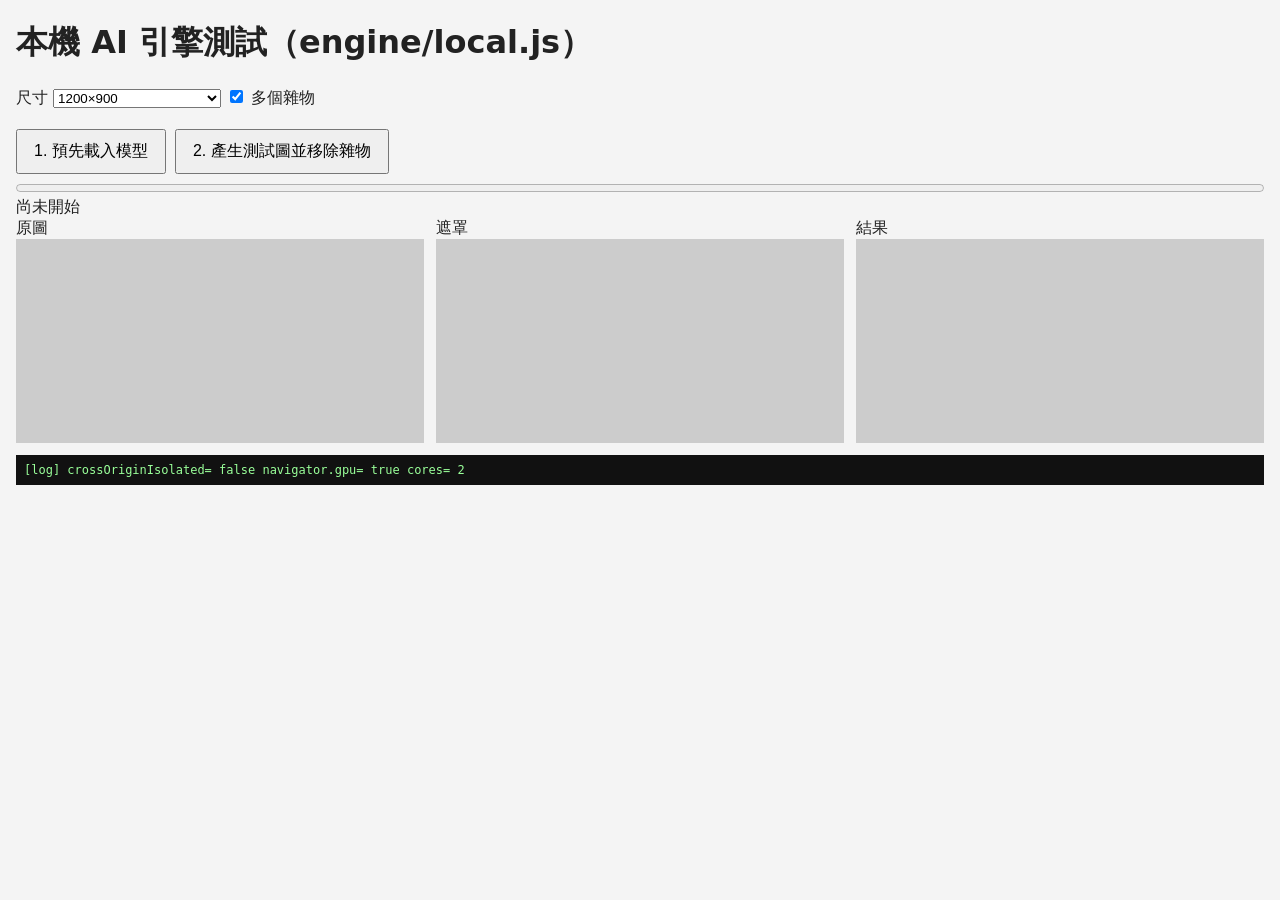
==== engine/local-test.html @ 259e0153 "房屋修圖器：手機修圖 App 第一版 Co-Authored-By: Claude Opus 5.5 <noreply@anthropic.com>" ====
<!doctype html>
<html lang="zh-Hant">
<head>
<meta charset="utf-8">
<meta name="viewport" content="width=device-width, initial-scale=1">
<title>本機 AI 引擎測試</title>
<style>
  body { font-family: system-ui, sans-serif; margin: 16px; background: #f4f4f4; color: #222; }
  .row { display: flex; flex-wrap: wrap; gap: 12px; }
  figure { margin: 0; flex: 1 1 300px; }
  canvas { width: 100%; height: auto; background: #ccc; display: block; }
  button { font-size: 16px; padding: 10px 16px; margin: 4px 4px 4px 0; }
  pre { background: #111; color: #9f9; padding: 8px; font-size: 12px; white-space: pre-wrap; max-height: 40vh; overflow: auto; }
  progress { width: 100%; }
</style>
</head>
<body>
<h1>本機 AI 引擎測試（engine/local.js）</h1>
<p>
  <label>尺寸 <select id="size">
    <option value="1200x900">1200×900</option>
    <option value="4000x3000">4000×3000（手機大圖）</option>
    <option value="640x480">640×480</option>
  </select></label>
  <label><input type="checkbox" id="multi" checked> 多個雜物</label>
</p>
<button id="load">1. 預先載入模型</button>
<button id="run">2. 產生測試圖並移除雜物</button>
<progress id="prog" value="0" max="1"></progress>
<div id="status">尚未開始</div>
<div class="row">
  <figure><figcaption>原圖</figcaption><canvas id="before"></canvas></figure>
  <figure><figcaption>遮罩</figcaption><canvas id="mask"></canvas></figure>
  <figure><figcaption>結果</figcaption><canvas id="after"></canvas></figure>
</div>
<pre id="log"></pre>
<script type="module">
import { loadLocalModel, inpaintLocal, getLocalEngineInfo } from './local.js';

const $ = (id) => document.getElementById(id);
const logEl = $('log');
for (const k of ['log', 'warn', 'error']) {
  const orig = console[k].bind(console);
  console[k] = (...a) => {
    orig(...a);
    logEl.textContent += `[${k}] ` + a.map((x) => (x instanceof Error ? x.message + (x.cause ? ' ← ' + (x.cause.message || x.cause) : '') : typeof x === 'object' ? JSON.stringify(x) : String(x))).join(' ') + '\n';
    logEl.scrollTop = logEl.scrollHeight;
  };
}
console.log('crossOriginIsolated=', self.crossOriginIsolated, 'navigator.gpu=', !!navigator.gpu, 'cores=', navigator.hardwareConcurrency);

function onProgress(p) {
  const prog = $('prog');
  prog.max = p.total || 1; prog.value = p.loaded || 0;
  const pct = p.total ? Math.round((p.loaded / p.total) * 100) : 0;
  $('status').textContent = `${p.stage} ${p.total > 1000 ? (p.loaded / 1e6).toFixed(1) + '/' + (p.total / 1e6).toFixed(1) + 'MB' : ''} ${pct}%`;
}

function makeTestImage(W, H, multi) {
  const img = document.createElement('canvas'); img.width = W; img.height = H;
  const g = img.getContext('2d');
  // 牆面漸層 + 地板 + 一點紋理
  const wall = g.createLinearGradient(0, 0, W, H * 0.7);
  wall.addColorStop(0, '#e9e2d4'); wall.addColorStop(1, '#cfc6b4');
  g.fillStyle = wall; g.fillRect(0, 0, W, H * 0.7);
  const floor = g.createLinearGradient(0, H * 0.7, 0, H);
  floor.addColorStop(0, '#8a6a4a'); floor.addColorStop(1, '#5e4630');
  g.fillStyle = floor; g.fillRect(0, H * 0.7, W, H * 0.3);
  g.strokeStyle = 'rgba(0,0,0,.15)'; g.lineWidth = Math.max(1, W / 800);
  for (let x = 0; x < W; x += W / 12) { g.beginPath(); g.moveTo(x, H * 0.7); g.lineTo(x - W * 0.1, H); g.stroke(); }
  g.fillStyle = '#fff'; g.fillRect(W * 0.6, H * 0.15, W * 0.25, H * 0.3); // 窗戶（不應被改動）
  // 雜物
  const items = [{ x: 0.2, y: 0.55, w: 0.14, h: 0.25, c: '#c0392b' }];
  if (multi) items.push({ x: 0.7, y: 0.75, w: 0.08, h: 0.1, c: '#2e86de' }, { x: 0.05, y: 0.1, w: 0.05, h: 0.06, c: '#27ae60' });
  const mask = document.createElement('canvas'); mask.width = W; mask.height = H;
  const m = mask.getContext('2d');
  m.fillStyle = '#000'; m.fillRect(0, 0, W, H);
  m.fillStyle = '#fff';
  for (const it of items) {
    g.fillStyle = it.c; g.fillRect(it.x * W, it.y * H, it.w * W, it.h * H);
    // 自動遮罩：雜物外框（稍微手繪式地外擴一點）
    const p = Math.max(2, W * 0.004);
    m.fillRect(it.x * W - p, it.y * H - p, it.w * W + 2 * p, it.h * H + 2 * p);
  }
  return { img, mask };
}

function show(id, c) {
  const d = $(id); d.width = c.width; d.height = c.height; d.getContext('2d').drawImage(c, 0, 0);
}

$('load').onclick = async () => {
  const t = performance.now();
  try {
    await loadLocalModel(onProgress);
    console.log('model loaded in', Math.round(performance.now() - t), 'ms', getLocalEngineInfo());
    $('status').textContent = '模型就緒：' + JSON.stringify(getLocalEngineInfo());
  } catch (e) { console.error(e); $('status').textContent = '錯誤：' + e.message; }
};

$('run').onclick = async () => {
  const [W, H] = $('size').value.split('x').map(Number);
  const { img, mask } = makeTestImage(W, H, $('multi').checked);
  show('before', img); show('mask', mask);
  const t = performance.now();
  try {
    const out = await inpaintLocal(img, mask, onProgress);
    const ms = Math.round(performance.now() - t);
    show('after', out);
    // 驗證：遮罩外（遠離遮罩）的像素應完全相同
    const a = img.getContext('2d').getImageData(W - 50, H - 50, 50, 50).data;
    const b = out.getContext('2d').getImageData(W - 50, H - 50, 50, 50).data;
    let same = 0; for (let i = 0; i < a.length; i++) if (a[i] === b[i]) same++;
    console.log(`inpaint ${W}x${H} done in ${ms}ms; out ${out.width}x${out.height}; untouched bottom-right corner identical=${same === a.length}`, getLocalEngineInfo());
    $('status').textContent = `完成：${ms} ms（${getLocalEngineInfo().backend}）`;
  } catch (e) { console.error(e); $('status').textContent = '錯誤：' + e.message; }
};
</script>
</body>
</html>
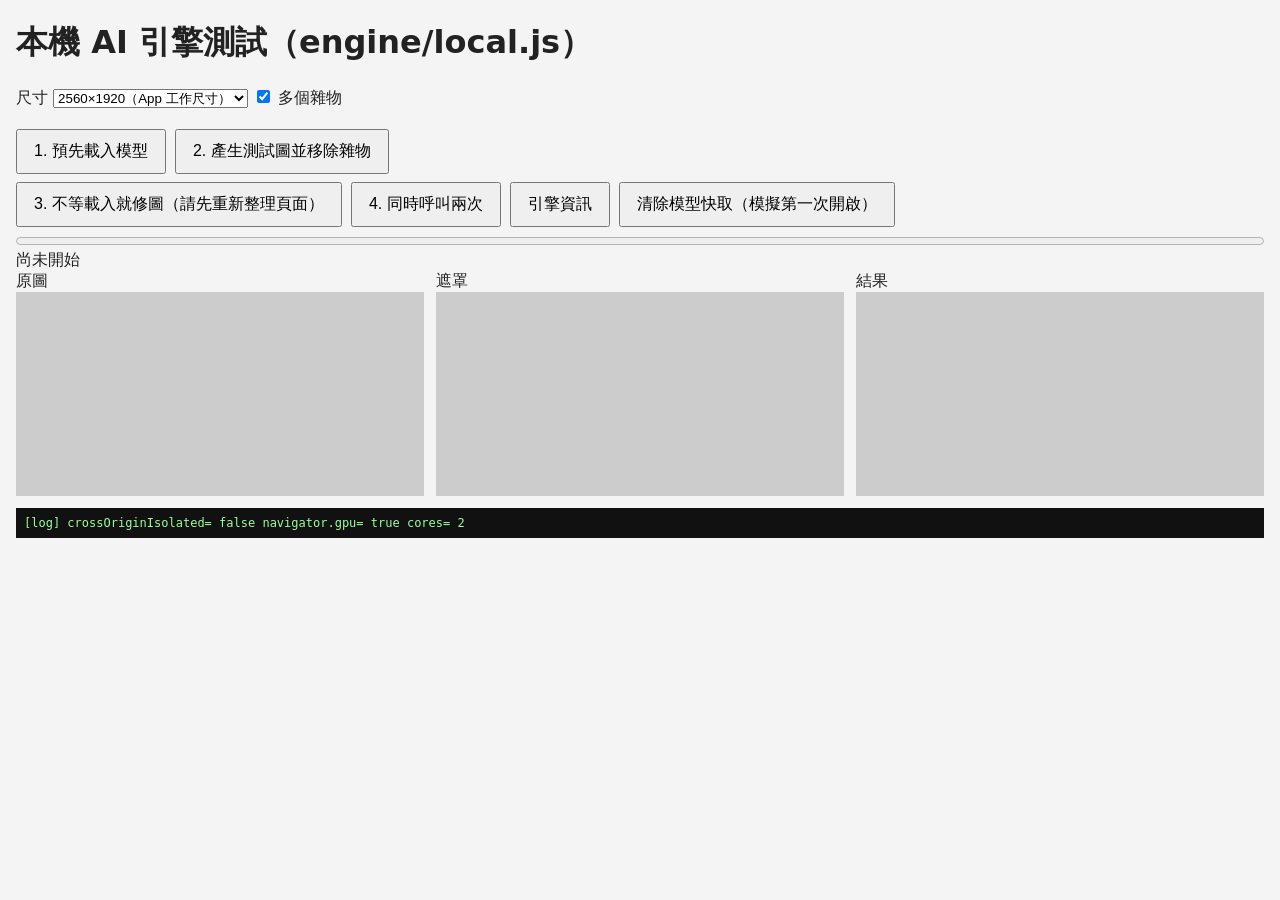
==== commit 8e8a6b41: "v1.1.0：修正 iPhone 修圖錯誤、改為手動移除、介面優化 - iPhone 改用穩定的 WASM 運算、降低記憶體用量（工作尺寸 2560） - 錯誤一律中文顯示，可複製技術資訊 - 塗抹後" ====
--- a/engine/local-test.html
+++ b/engine/local-test.html
@@ -18,6 +18,7 @@
 <h1>本機 AI 引擎測試（engine/local.js）</h1>
 <p>
   <label>尺寸 <select id="size">
+    <option value="2560x1920" selected>2560×1920（App 工作尺寸）</option>
     <option value="1200x900">1200×900</option>
     <option value="4000x3000">4000×3000（手機大圖）</option>
     <option value="640x480">640×480</option>
@@ -26,6 +27,11 @@
 </p>
 <button id="load">1. 預先載入模型</button>
 <button id="run">2. 產生測試圖並移除雜物</button>
+<br>
+<button id="early">3. 不等載入就修圖（請先重新整理頁面）</button>
+<button id="twice">4. 同時呼叫兩次</button>
+<button id="info">引擎資訊</button>
+<button id="clearCache">清除模型快取（模擬第一次開啟）</button>
 <progress id="prog" value="0" max="1"></progress>
 <div id="status">尚未開始</div>
 <div class="row">
@@ -39,11 +45,20 @@
 
 const $ = (id) => document.getElementById(id);
 const logEl = $('log');
+function fmt(x) {
+  if (x instanceof Error) return `${x.message}${x.code ? ' [' + x.code + ']' : ''}${x.detail ? '\n  detail: ' + x.detail : x.cause ? ' ← ' + (x.cause.message || x.cause) : ''}`;
+  if (x && typeof x === 'object') { try { return JSON.stringify(x); } catch { return String(x); } }
+  return String(x);
+}
+function showErr(e) {
+  console.error(e);
+  $('status').textContent = '錯誤：' + e.message + (e.code ? `（${e.code}）` : '');
+}
 for (const k of ['log', 'warn', 'error']) {
   const orig = console[k].bind(console);
   console[k] = (...a) => {
     orig(...a);
-    logEl.textContent += `[${k}] ` + a.map((x) => (x instanceof Error ? x.message + (x.cause ? ' ← ' + (x.cause.message || x.cause) : '') : typeof x === 'object' ? JSON.stringify(x) : String(x))).join(' ') + '\n';
+    logEl.textContent += `[${k}] ` + a.map(fmt).join(' ') + '\n';
     logEl.scrollTop = logEl.scrollHeight;
   };
 }
@@ -95,25 +110,77 @@
     await loadLocalModel(onProgress);
     console.log('model loaded in', Math.round(performance.now() - t), 'ms', getLocalEngineInfo());
     $('status').textContent = '模型就緒：' + JSON.stringify(getLocalEngineInfo());
-  } catch (e) { console.error(e); $('status').textContent = '錯誤：' + e.message; }
+  } catch (e) { showErr(e); }
 };
 
+function checkResult(tag, img, out, ms) {
+  const W = img.width, H = img.height;
+  // 驗證：遮罩外（遠離遮罩）的像素應完全相同
+  const a = img.getContext('2d').getImageData(W - 50, H - 50, 50, 50).data;
+  const b = out.getContext('2d').getImageData(W - 50, H - 50, 50, 50).data;
+  let same = 0; for (let i = 0; i < a.length; i++) if (a[i] === b[i]) same++;
+  console.log(`${tag} ${W}x${H} done in ${ms}ms; out ${out.width}x${out.height} sizeOK=${out.width === W && out.height === H}; untouched corner identical=${same === a.length}`, getLocalEngineInfo());
+}
+
+function makeCase() {
+  const [W, H] = $('size').value.split('x').map(Number);
+  const c = makeTestImage(W, H, $('multi').checked);
+  show('before', c.img); show('mask', c.mask);
+  return c;
+}
+
 $('run').onclick = async () => {
-  const [W, H] = $('size').value.split('x').map(Number);
-  const { img, mask } = makeTestImage(W, H, $('multi').checked);
-  show('before', img); show('mask', mask);
+  const { img, mask } = makeCase();
   const t = performance.now();
   try {
     const out = await inpaintLocal(img, mask, onProgress);
     const ms = Math.round(performance.now() - t);
     show('after', out);
-    // 驗證：遮罩外（遠離遮罩）的像素應完全相同
-    const a = img.getContext('2d').getImageData(W - 50, H - 50, 50, 50).data;
-    const b = out.getContext('2d').getImageData(W - 50, H - 50, 50, 50).data;
-    let same = 0; for (let i = 0; i < a.length; i++) if (a[i] === b[i]) same++;
-    console.log(`inpaint ${W}x${H} done in ${ms}ms; out ${out.width}x${out.height}; untouched bottom-right corner identical=${same === a.length}`, getLocalEngineInfo());
+    checkResult('inpaint', img, out, ms);
     $('status').textContent = `完成：${ms} ms（${getLocalEngineInfo().backend}）`;
-  } catch (e) { console.error(e); $('status').textContent = '錯誤：' + e.message; }
+  } catch (e) { showErr(e); }
+};
+
+// 模擬 App：背景開始載入模型，使用者立刻塗抹 → inpaintLocal 必須等同一個載入，不可建立第二個 session
+$('early').onclick = async () => {
+  console.log('info before:', getLocalEngineInfo());
+  const loadP = loadLocalModel((p) => onProgress(p));
+  loadP.then(() => console.log('loadLocalModel resolved'), (e) => console.warn('loadLocalModel rejected', e));
+  const { img, mask } = makeCase();
+  const t = performance.now();
+  try {
+    const out = await inpaintLocal(img, mask, onProgress);
+    show('after', out);
+    checkResult('early inpaint', img, out, Math.round(performance.now() - t));
+    $('status').textContent = '完成（載入中就呼叫）';
+  } catch (e) { showErr(e); }
+};
+
+// 兩次同時呼叫：應排隊依序執行，兩個都成功
+$('twice').onclick = async () => {
+  const { img, mask } = makeCase();
+  const t = performance.now();
+  const order = [];
+  const p1 = inpaintLocal(img, mask, (p) => { if (p.stage === 'infer' || p.stage === 'done') order.push('1:' + p.stage); onProgress(p); });
+  const p2 = inpaintLocal(img, mask, (p) => { if (p.stage === 'infer' || p.stage === 'done') order.push('2:' + p.stage); onProgress(p); });
+  const rs = await Promise.allSettled([p1, p2]);
+  const ms = Math.round(performance.now() - t);
+  rs.forEach((r, i) => {
+    if (r.status === 'fulfilled') checkResult('concurrent #' + (i + 1), img, r.value, ms);
+    else console.error('concurrent #' + (i + 1) + ' failed', r.reason);
+  });
+  console.log('progress order (should be all 1:* then all 2:*):', order.join(' '));
+  if (rs[1].status === 'fulfilled') show('after', rs[1].value);
+  $('status').textContent = rs.every((r) => r.status === 'fulfilled') ? `兩次都完成：${ms} ms` : '有失敗，見記錄';
+};
+
+$('info').onclick = () => console.log('info:', getLocalEngineInfo());
+
+$('clearCache').onclick = async () => {
+  try {
+    const ok = await caches.delete('house-ai-models-v1');
+    console.log('model cache deleted =', ok, '— 請重新整理頁面後按 3');
+  } catch (e) { showErr(e); }
 };
 </script>
 </body>
